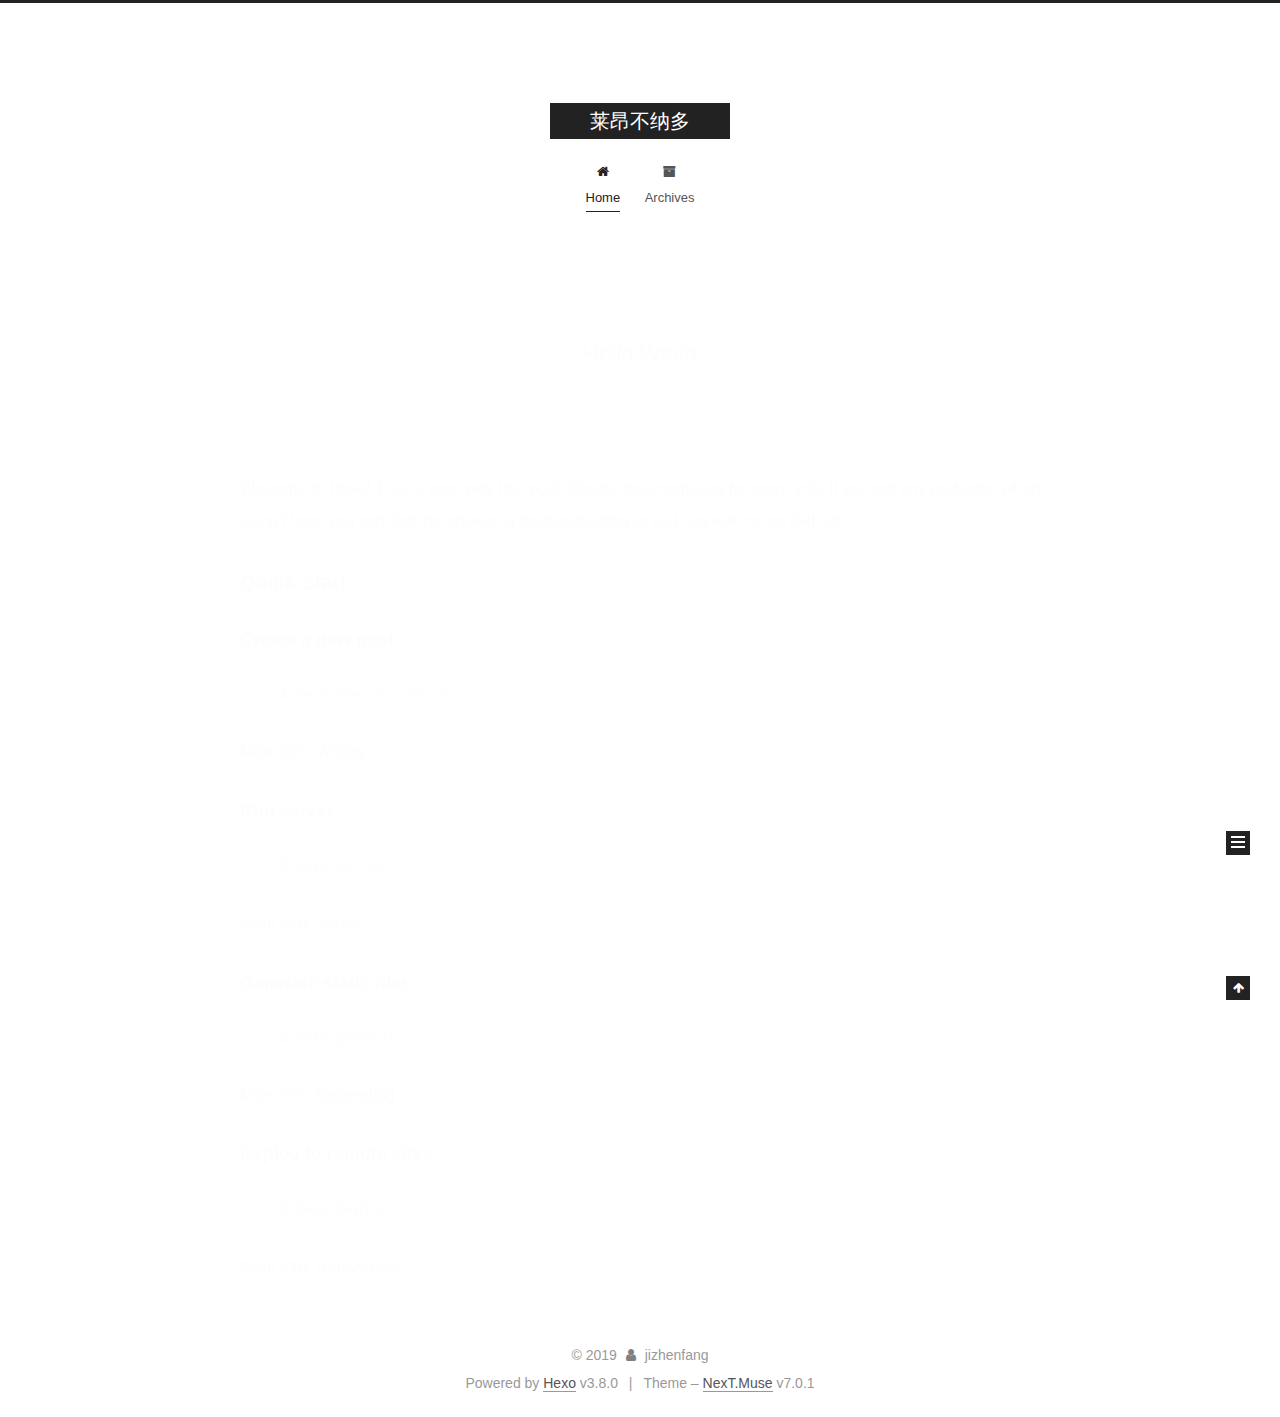
==== index.html @ 445ead56 "hexo deploy" ====
<!DOCTYPE html>












  


<html class="theme-next muse use-motion" lang>
<head><meta name="generator" content="Hexo 3.8.0">
  <meta charset="UTF-8">
<meta http-equiv="X-UA-Compatible" content="IE=edge">
<meta name="viewport" content="width=device-width, initial-scale=1, maximum-scale=2">
<meta name="theme-color" content="#222">
























<link rel="stylesheet" href="/lib/font-awesome/css/font-awesome.min.css?v=4.6.2">

<link rel="stylesheet" href="/css/main.css?v=7.0.1">


  <link rel="apple-touch-icon" sizes="180x180" href="/images/apple-touch-icon-next.png?v=7.0.1">


  <link rel="icon" type="image/png" sizes="32x32" href="/images/favicon-32x32-next.png?v=7.0.1">


  <link rel="icon" type="image/png" sizes="16x16" href="/images/favicon-16x16-next.png?v=7.0.1">


  <link rel="mask-icon" href="/images/logo.svg?v=7.0.1" color="#222">







<script id="hexo.configurations">
  var NexT = window.NexT || {};
  var CONFIG = {
    root: '/',
    scheme: 'Muse',
    version: '7.0.1',
    sidebar: {"position":"left","display":"post","offset":12,"onmobile":false,"dimmer":false},
    back2top: true,
    back2top_sidebar: false,
    fancybox: false,
    fastclick: false,
    lazyload: false,
    tabs: true,
    motion: {"enable":true,"async":false,"transition":{"post_block":"fadeIn","post_header":"slideDownIn","post_body":"slideDownIn","coll_header":"slideLeftIn","sidebar":"slideUpIn"}},
    algolia: {
      applicationID: '',
      apiKey: '',
      indexName: '',
      hits: {"per_page":10},
      labels: {"input_placeholder":"Search for Posts","hits_empty":"We didn't find any results for the search: ${query}","hits_stats":"${hits} results found in ${time} ms"}
    }
  };
</script>


  




  <meta property="og:type" content="website">
<meta property="og:title" content="莱昂不纳多">
<meta property="og:url" content="http://jizhenfang.cn/index.html">
<meta property="og:site_name" content="莱昂不纳多">
<meta property="og:locale" content="default">
<meta name="twitter:card" content="summary">
<meta name="twitter:title" content="莱昂不纳多">



  <link rel="alternate" href="/atom.xml" title="莱昂不纳多" type="application/atom+xml">



  
  
  <link rel="canonical" href="http://jizhenfang.cn/">



<script id="page.configurations">
  CONFIG.page = {
    sidebar: "",
  };
</script>

  <title>莱昂不纳多</title>
  












  <noscript>
  <style>
  .use-motion .motion-element,
  .use-motion .brand,
  .use-motion .menu-item,
  .sidebar-inner,
  .use-motion .post-block,
  .use-motion .pagination,
  .use-motion .comments,
  .use-motion .post-header,
  .use-motion .post-body,
  .use-motion .collection-title { opacity: initial; }

  .use-motion .logo,
  .use-motion .site-title,
  .use-motion .site-subtitle {
    opacity: initial;
    top: initial;
  }

  .use-motion .logo-line-before i { left: initial; }
  .use-motion .logo-line-after i { right: initial; }
  </style>
</noscript>

</head>

<body itemscope itemtype="http://schema.org/WebPage" lang="default">

  
  
    
  

  <div class="container sidebar-position-left 
  page-home">
    <div class="headband"></div>

    <header id="header" class="header" itemscope itemtype="http://schema.org/WPHeader">
      <div class="header-inner"><div class="site-brand-wrapper">
  <div class="site-meta">
    

    <div class="custom-logo-site-title">
      <a href="/" class="brand" rel="start">
        <span class="logo-line-before"><i></i></span>
        <span class="site-title">莱昂不纳多</span>
        <span class="logo-line-after"><i></i></span>
      </a>
    </div>
    
    
  </div>

  <div class="site-nav-toggle">
    <button aria-label="Toggle navigation bar">
      <span class="btn-bar"></span>
      <span class="btn-bar"></span>
      <span class="btn-bar"></span>
    </button>
  </div>
</div>



<nav class="site-nav">
  
    <ul id="menu" class="menu">
      
        
        
        
          
          <li class="menu-item menu-item-home menu-item-active">

    
    
    
      
    

    

    <a href="/" rel="section"><i class="menu-item-icon fa fa-fw fa-home"></i> <br>Home</a>

  </li>
        
        
        
          
          <li class="menu-item menu-item-archives">

    
    
    
      
    

    

    <a href="/archives/" rel="section"><i class="menu-item-icon fa fa-fw fa-archive"></i> <br>Archives</a>

  </li>

      
      
    </ul>
  

  
    

  

  
</nav>



  



</div>
    </header>

    


    <main id="main" class="main">
      <div class="main-inner">
        <div class="content-wrap">
          
          <div id="content" class="content">
            
  <section id="posts" class="posts-expand">
    
      

  

  
  
  

  

  <article class="post post-type-normal" itemscope itemtype="http://schema.org/Article">
  
  
  
  <div class="post-block">
    <link itemprop="mainEntityOfPage" href="http://jizhenfang.cn/2019/03/31/hello-world/">

    <span hidden itemprop="author" itemscope itemtype="http://schema.org/Person">
      <meta itemprop="name" content="jizhenfang">
      <meta itemprop="description" content>
      <meta itemprop="image" content="/images/avatar.gif">
    </span>

    <span hidden itemprop="publisher" itemscope itemtype="http://schema.org/Organization">
      <meta itemprop="name" content="莱昂不纳多">
    </span>

    
      <header class="post-header">

        
        
          <h1 class="post-title" itemprop="name headline">
                
                
                <a href="/2019/03/31/hello-world/" class="post-title-link" itemprop="url">Hello World</a>
              
            
          </h1>
        

        <div class="post-meta">
          <span class="post-time">

            
            
            

            
              <span class="post-meta-item-icon">
                <i class="fa fa-calendar-o"></i>
              </span>
              
                <span class="post-meta-item-text">Posted on</span>
              

              
                
              

              <time title="Created: 2019-03-31 15:04:22" itemprop="dateCreated datePublished" datetime="2019-03-31T15:04:22+08:00">2019-03-31</time>
            

            
          </span>

          

          
            
            
          

          
          

          

          

          

        </div>
      </header>
    

    
    
    
    <div class="post-body" itemprop="articleBody">

      
      

      
        
          
            <p>Welcome to <a href="https://hexo.io/" target="_blank" rel="noopener">Hexo</a>! This is your very first post. Check <a href="https://hexo.io/docs/" target="_blank" rel="noopener">documentation</a> for more info. If you get any problems when using Hexo, you can find the answer in <a href="https://hexo.io/docs/troubleshooting.html" target="_blank" rel="noopener">troubleshooting</a> or you can ask me on <a href="https://github.com/hexojs/hexo/issues" target="_blank" rel="noopener">GitHub</a>.</p>
<h2 id="Quick-Start"><a href="#Quick-Start" class="headerlink" title="Quick Start"></a>Quick Start</h2><h3 id="Create-a-new-post"><a href="#Create-a-new-post" class="headerlink" title="Create a new post"></a>Create a new post</h3><figure class="highlight bash"><table><tr><td class="gutter"><pre><span class="line">1</span><br></pre></td><td class="code"><pre><span class="line">$ hexo new <span class="string">"My New Post"</span></span><br></pre></td></tr></table></figure>
<p>More info: <a href="https://hexo.io/docs/writing.html" target="_blank" rel="noopener">Writing</a></p>
<h3 id="Run-server"><a href="#Run-server" class="headerlink" title="Run server"></a>Run server</h3><figure class="highlight bash"><table><tr><td class="gutter"><pre><span class="line">1</span><br></pre></td><td class="code"><pre><span class="line">$ hexo server</span><br></pre></td></tr></table></figure>
<p>More info: <a href="https://hexo.io/docs/server.html" target="_blank" rel="noopener">Server</a></p>
<h3 id="Generate-static-files"><a href="#Generate-static-files" class="headerlink" title="Generate static files"></a>Generate static files</h3><figure class="highlight bash"><table><tr><td class="gutter"><pre><span class="line">1</span><br></pre></td><td class="code"><pre><span class="line">$ hexo generate</span><br></pre></td></tr></table></figure>
<p>More info: <a href="https://hexo.io/docs/generating.html" target="_blank" rel="noopener">Generating</a></p>
<h3 id="Deploy-to-remote-sites"><a href="#Deploy-to-remote-sites" class="headerlink" title="Deploy to remote sites"></a>Deploy to remote sites</h3><figure class="highlight bash"><table><tr><td class="gutter"><pre><span class="line">1</span><br></pre></td><td class="code"><pre><span class="line">$ hexo deploy</span><br></pre></td></tr></table></figure>
<p>More info: <a href="https://hexo.io/docs/deployment.html" target="_blank" rel="noopener">Deployment</a></p>

          
        
      
    </div>

    

    
    
    

    

    
      
    
    

    

    <footer class="post-footer">
      

      

      

      
      
        <div class="post-eof"></div>
      
    </footer>
  </div>
  
  
  
  </article>


    
  </section>

  


          </div>
          

        </div>
        
          
  
  <div class="sidebar-toggle">
    <div class="sidebar-toggle-line-wrap">
      <span class="sidebar-toggle-line sidebar-toggle-line-first"></span>
      <span class="sidebar-toggle-line sidebar-toggle-line-middle"></span>
      <span class="sidebar-toggle-line sidebar-toggle-line-last"></span>
    </div>
  </div>

  <aside id="sidebar" class="sidebar">
    <div class="sidebar-inner">

      

      

      <div class="site-overview-wrap sidebar-panel sidebar-panel-active">
        <div class="site-overview">
          <div class="site-author motion-element" itemprop="author" itemscope itemtype="http://schema.org/Person">
            
              <p class="site-author-name" itemprop="name">jizhenfang</p>
              <div class="site-description motion-element" itemprop="description"></div>
          </div>

          
            <nav class="site-state motion-element">
              
                <div class="site-state-item site-state-posts">
                
                  <a href="/archives/">
                
                    <span class="site-state-item-count">1</span>
                    <span class="site-state-item-name">posts</span>
                  </a>
                </div>
              

              

              
            </nav>
          

          
            <div class="feed-link motion-element">
              <a href="/atom.xml" rel="alternate">
                <i class="fa fa-rss"></i>
                RSS
              </a>
            </div>
          

          

          

          

          
          

          
            
          
          

        </div>
      </div>

      

      

    </div>
  </aside>
  


        
      </div>
    </main>

    <footer id="footer" class="footer">
      <div class="footer-inner">
        <div class="copyright">&copy; <span itemprop="copyrightYear">2019</span>
  <span class="with-love" id="animate">
    <i class="fa fa-user"></i>
  </span>
  <span class="author" itemprop="copyrightHolder">jizhenfang</span>

  

  
</div>


  <div class="powered-by">Powered by <a href="https://hexo.io" class="theme-link" rel="noopener" target="_blank">Hexo</a> v3.8.0</div>



  <span class="post-meta-divider">|</span>



  <div class="theme-info">Theme – <a href="https://theme-next.org" class="theme-link" rel="noopener" target="_blank">NexT.Muse</a> v7.0.1</div>




        








        
      </div>
    </footer>

    
      <div class="back-to-top">
        <i class="fa fa-arrow-up"></i>
        
      </div>
    

    

    

    
  </div>

  

<script>
  if (Object.prototype.toString.call(window.Promise) !== '[object Function]') {
    window.Promise = null;
  }
</script>


























  
  <script src="/lib/jquery/index.js?v=2.1.3"></script>

  
  <script src="/lib/velocity/velocity.min.js?v=1.2.1"></script>

  
  <script src="/lib/velocity/velocity.ui.min.js?v=1.2.1"></script>


  


  <script src="/js/src/utils.js?v=7.0.1"></script>

  <script src="/js/src/motion.js?v=7.0.1"></script>



  
  


  <script src="/js/src/schemes/muse.js?v=7.0.1"></script>



  

  


  <script src="/js/src/next-boot.js?v=7.0.1"></script>


  

  

  

  



  




  

  

  

  

  

  

  

  

  

  

  

  

  

  

</body>
</html>
---- css/main.css ----
/* normalize.css v8.0.1 | MIT License | github.com/necolas/normalize.css */
html {
  line-height: 1.15; /* 1 */
  -webkit-text-size-adjust: 100%; /* 2 */
}
body {
  margin: 0;
}
main {
  display: block;
}
h1 {
  font-size: 2em;
  margin: 0.67em 0;
}
hr {
  box-sizing: content-box; /* 1 */
  height: 0; /* 1 */
  overflow: visible; /* 2 */
}
pre {
  font-family: monospace, monospace; /* 1 */
  font-size: 1em; /* 2 */
}
a {
  background-color: transparent;
}
abbr[title] {
  border-bottom: none; /* 1 */
  text-decoration: underline; /* 2 */
  text-decoration: underline dotted; /* 2 */
}
b,
strong {
  font-weight: bolder;
}
code,
kbd,
samp {
  font-family: monospace, monospace; /* 1 */
  font-size: 1em; /* 2 */
}
small {
  font-size: 80%;
}
sub,
sup {
  font-size: 75%;
  line-height: 0;
  position: relative;
  vertical-align: baseline;
}
sub {
  bottom: -0.25em;
}
sup {
  top: -0.5em;
}
img {
  border-style: none;
}
button,
input,
optgroup,
select,
textarea {
  font-family: inherit; /* 1 */
  font-size: 100%; /* 1 */
  line-height: 1.15; /* 1 */
  margin: 0; /* 2 */
}
button,
input {
/* 1 */
  overflow: visible;
}
button,
select {
/* 1 */
  text-transform: none;
}
button,
[type="button"],
[type="reset"],
[type="submit"] {
  -webkit-appearance: button;
}
button::-moz-focus-inner,
[type="button"]::-moz-focus-inner,
[type="reset"]::-moz-focus-inner,
[type="submit"]::-moz-focus-inner {
  border-style: none;
  padding: 0;
}
button:-moz-focusring,
[type="button"]:-moz-focusring,
[type="reset"]:-moz-focusring,
[type="submit"]:-moz-focusring {
  outline: 1px dotted ButtonText;
}
fieldset {
  padding: 0.35em 0.75em 0.625em;
}
legend {
  box-sizing: border-box; /* 1 */
  color: inherit; /* 2 */
  display: table; /* 1 */
  max-width: 100%; /* 1 */
  padding: 0; /* 3 */
  white-space: normal; /* 1 */
}
progress {
  vertical-align: baseline;
}
textarea {
  overflow: auto;
}
[type="checkbox"],
[type="radio"] {
  box-sizing: border-box; /* 1 */
  padding: 0; /* 2 */
}
[type="number"]::-webkit-inner-spin-button,
[type="number"]::-webkit-outer-spin-button {
  height: auto;
}
[type="search"] {
  -webkit-appearance: textfield; /* 1 */
  outline-offset: -2px; /* 2 */
}
[type="search"]::-webkit-search-decoration {
  -webkit-appearance: none;
}
::-webkit-file-upload-button {
  -webkit-appearance: button; /* 1 */
  font: inherit; /* 2 */
}
details {
  display: block;
}
summary {
  display: list-item;
}
template {
  display: none;
}
[hidden] {
  display: none;
}
::selection {
  background: #262a30;
  color: #fff;
}
body {
  position: relative;
  font-family: 'Lato', "PingFang SC", "Microsoft YaHei", sans-serif;
  font-size: 14px;
  line-height: 2;
  color: #555;
  background: #fff;
}
@media (max-width: 991px) {
  body {
    padding-right: 0 !important;
  }
}
@media (min-width: 1200px) {
  body {
    font-size: 16px;
  }
}
h1,
h2,
h3,
h4,
h5,
h6 {
  margin: 20px 0 15px;
  padding: 0;
  font-weight: bold;
  line-height: 1.5;
  font-family: 'Lato', "PingFang SC", "Microsoft YaHei", sans-serif;
}
h1 {
  font-size: 22px;
}
h1 code {
  font-size: 1em;
}
@media (max-width: 767px) {
  h1 {
    font-size: 18px;
  }
  h1 code {
    font-size: 1em;
  }
}
h2 {
  font-size: 20px;
}
h2 code {
  font-size: 1em;
}
@media (max-width: 767px) {
  h2 {
    font-size: 16px;
  }
  h2 code {
    font-size: 1em;
  }
}
h3 {
  font-size: 18px;
}
h3 code {
  font-size: 1em;
}
@media (max-width: 767px) {
  h3 {
    font-size: 14px;
  }
  h3 code {
    font-size: 1em;
  }
}
h4 {
  font-size: 16px;
}
h4 code {
  font-size: 1em;
}
@media (max-width: 767px) {
  h4 {
    font-size: 12px;
  }
  h4 code {
    font-size: 1em;
  }
}
h5 {
  font-size: 14px;
}
h5 code {
  font-size: 1em;
}
@media (max-width: 767px) {
  h5 {
    font-size: 10px;
  }
  h5 code {
    font-size: 1em;
  }
}
h6 {
  font-size: 12px;
}
h6 code {
  font-size: 1em;
}
@media (max-width: 767px) {
  h6 {
    font-size: 8px;
  }
  h6 code {
    font-size: 1em;
  }
}
p {
  margin: 0 0 20px 0;
}
a,
span.exturl {
  overflow-wrap: break-word;
  word-wrap: break-word;
  background-color: transparent;
  color: #555;
  text-decoration: none;
  outline: none;
  border-bottom: 1px solid #999;
  cursor: pointer;
}
a:hover,
span.exturl:hover {
  color: #222;
  border-bottom-color: #222;
}
video {
  max-width: 100%;
  display: block;
  margin-left: auto;
  margin-right: auto;
}
img {
  display: block;
  margin: auto;
  max-width: 100%;
  height: auto;
}
hr {
  margin: 40px 0;
  height: 3px;
  border: none;
  background-color: #ddd;
  background-image: repeating-linear-gradient(-45deg, #fff, #fff 4px, transparent 4px, transparent 8px);
}
blockquote {
  margin: 0;
  padding: 0 15px;
  color: #666;
  border-left: 4px solid #ddd;
}
blockquote cite::before {
  content: "-";
  padding: 0 5px;
}
dt {
  font-weight: 700;
}
dd {
  margin: 0;
  padding: 0;
}
kbd {
  border: 1px solid #ccc;
  border-radius: 0.2em;
  box-shadow: 0.1em 0.1em 0.2em rgba(0,0,0,0.1);
  background-color: #f9f9f9;
  font-family: inherit;
  background-image: linear-gradient(top, #eee, #fff, #eee);
  padding: 0.1em 0.3em;
  white-space: nowrap;
}
.text-left {
  text-align: left;
}
.text-center {
  text-align: center;
}
.text-right {
  text-align: right;
}
.text-justify {
  text-align: justify;
}
.text-nowrap {
  white-space: nowrap;
}
.text-lowercase {
  text-transform: lowercase;
}
.text-uppercase {
  text-transform: uppercase;
}
.text-capitalize {
  text-transform: capitalize;
}
.center-block {
  display: block;
  margin-left: auto;
  margin-right: auto;
}
.clearfix:before,
.clearfix:after {
  content: " ";
  display: table;
}
.clearfix:after {
  clear: both;
}
.pullquote {
  width: 45%;
}
.pullquote.left {
  float: left;
  margin-left: 5px;
  margin-right: 10px;
}
.pullquote.right {
  float: right;
  margin-left: 10px;
  margin-right: 5px;
}
.affix {
  position: fixed;
}
.translation {
  margin-top: -20px;
  font-size: 14px;
  color: #999;
}
.scrollbar-measure {
  width: 100px;
  height: 100px;
  overflow: scroll;
  position: absolute;
  top: -9999px;
}
.use-motion .motion-element {
  opacity: 0;
}
.table-container {
  margin: 20px 0;
  overflow: auto;
  -webkit-overflow-scrolling: touch;
}
table {
  width: 100%;
  border-collapse: collapse;
  border-spacing: 0;
  font-size: 14px;
}
table > tbody > tr:nth-of-type(odd) {
  background-color: #f9f9f9;
}
table > tbody > tr:hover {
  background-color: #f5f5f5;
}
caption,
th,
td {
  padding: 8px;
  text-align: left;
  vertical-align: middle;
  font-weight: normal;
}
th,
td {
  border: 1px solid #ddd;
  border-bottom: 3px solid #ddd;
}
th {
  padding-bottom: 10px;
  font-weight: 700;
}
td {
  border-bottom-width: 1px;
}
html,
body {
  height: 100%;
}
.container {
  position: relative;
}
.header-inner {
  margin: 0 auto;
  padding: 100px 0 70px;
  width: 700px;
}
@media (min-width: 1200px) {
  .container .header-inner {
    width: 800px;
  }
}
@media (min-width: 1600px) {
  .container .header-inner {
    width: 900px;
  }
}
.main-inner {
  margin: 0 auto;
  width: 700px;
}
@media (min-width: 1200px) {
  .container .main-inner {
    width: 800px;
  }
}
@media (min-width: 1600px) {
  .container .main-inner {
    width: 900px;
  }
}
.footer {
  padding: 20px 0;
}
.footer-inner {
  box-sizing: border-box;
  margin: 0px auto;
  width: 700px;
}
@media (min-width: 1200px) {
  .container .footer-inner {
    width: 800px;
  }
}
@media (min-width: 1600px) {
  .container .footer-inner {
    width: 900px;
  }
}
pre,
.highlight {
  overflow: auto;
  margin: 20px 0;
  padding: 0;
  font-size: 14px;
  color: #4d4d4c;
  background: #f7f7f7;
  line-height: 1.6;
}
pre,
code {
  font-family: consolas, Menlo, "PingFang SC", "Microsoft YaHei", monospace;
}
code {
  overflow-wrap: break-word;
  word-wrap: break-word;
  padding: 2px 4px;
  color: #555;
  background: #eee;
  border-radius: 3px;
  font-size: 14px;
}
pre {
  padding: 10px;
}
pre code {
  padding: 0;
  color: #4d4d4c;
  background: none;
  text-shadow: none;
}
.highlight {
  border-radius: 1px;
}
.highlight pre {
  border: none;
  margin: 0;
  padding: 10px 0;
}
.highlight table {
  margin: 0;
  width: auto;
  border: none;
}
.highlight td {
  border: none;
  padding: 0;
}
.highlight figcaption {
  font-size: 1em;
  color: #4d4d4c;
  line-height: 1em;
  margin-bottom: 1em;
  margin: 0em;
  padding: 0.5em;
  background: #eee;
  border-bottom: 1px solid #e9e9e9;
}
.highlight figcaption:before,
.highlight figcaption:after {
  content: " ";
  display: table;
}
.highlight figcaption:after {
  clear: both;
}
.highlight figcaption a {
  float: right;
  color: #4d4d4c;
}
.highlight figcaption a:hover {
  border-bottom-color: #4d4d4c;
}
.highlight .gutter pre {
  padding-left: 10px;
  padding-right: 10px;
  color: #869194;
  text-align: right;
  background-color: #eff2f3;
}
.highlight .code pre {
  width: 100%;
  padding-left: 10px;
  padding-right: 10px;
  background-color: #f7f7f7;
}
.highlight .line {
  height: 20px;
}
.gutter {
  -webkit-user-select: none;
  -moz-user-select: none;
  -ms-user-select: none;
  user-select: none;
}
.gist table {
  width: auto;
}
.gist table td {
  border: none;
}
pre .deletion {
  background: #fdd;
}
pre .addition {
  background: #dfd;
}
pre .meta {
  color: #8959a8;
}
pre .comment {
  color: #8e908c;
}
pre .variable,
pre .attribute,
pre .tag,
pre .name,
pre .regexp,
pre .ruby .constant,
pre .xml .tag .title,
pre .xml .pi,
pre .xml .doctype,
pre .html .doctype,
pre .css .id,
pre .css .class,
pre .css .pseudo {
  color: #c82829;
}
pre .number,
pre .preprocessor,
pre .built_in,
pre .builtin-name,
pre .literal,
pre .params,
pre .constant,
pre .command {
  color: #f5871f;
}
pre .ruby .class .title,
pre .css .rules .attribute,
pre .string,
pre .symbol,
pre .value,
pre .inheritance,
pre .header,
pre .ruby .symbol,
pre .xml .cdata,
pre .special,
pre .formula {
  color: #718c00;
}
pre .title,
pre .css .hexcolor {
  color: #3e999f;
}
pre .function,
pre .python .decorator,
pre .python .title,
pre .ruby .function .title,
pre .ruby .title .keyword,
pre .perl .sub,
pre .javascript .title,
pre .coffeescript .title {
  color: #4271ae;
}
pre .keyword,
pre .javascript .function {
  color: #8959a8;
}
.posts-expand .post-body img.full-image {
  border: none;
}
.blockquote-center,
.page-home .post-type-quote blockquote,
.page-post-detail .post-type-quote blockquote {
  position: relative;
  margin: 40px 0;
  padding: 0;
  border-left: none;
  text-align: center;
}
.blockquote-center::before,
.page-home .post-type-quote blockquote::before,
.page-post-detail .post-type-quote blockquote::before,
.blockquote-center::after,
.page-home .post-type-quote blockquote::after,
.page-post-detail .post-type-quote blockquote::after {
  position: absolute;
  content: ' ';
  display: block;
  width: 100%;
  height: 24px;
  opacity: 0.2;
  background-repeat: no-repeat;
  background-position: 0 -6px;
  background-size: 22px 22px;
}
.blockquote-center::before,
.page-home .post-type-quote blockquote::before,
.page-post-detail .post-type-quote blockquote::before {
  top: -20px;
  background-image: url("../images/quote-l.svg");
  border-top: 1px solid #ccc;
}
.blockquote-center::after,
.page-home .post-type-quote blockquote::after,
.page-post-detail .post-type-quote blockquote::after {
  bottom: -20px;
  background-image: url("../images/quote-r.svg");
  border-bottom: 1px solid #ccc;
  background-position: 100% 8px;
}
.blockquote-center p,
.page-home .post-type-quote blockquote p,
.page-post-detail .post-type-quote blockquote p,
.blockquote-center div,
.page-home .post-type-quote blockquote div,
.page-post-detail .post-type-quote blockquote div {
  text-align: center;
}
.post .post-body .group-picture img {
  box-sizing: border-box;
  padding: 0 3px;
  border: none;
}
.post .group-picture-row {
  overflow: hidden;
  margin-top: 6px;
}
.post .group-picture-row:first-child {
  margin-top: 0;
}
.post .group-picture-column {
  float: left;
}
.page-post-detail .post-body .group-picture-column {
  float: none;
  margin-top: 10px;
  width: auto !important;
}
.page-post-detail .post-body .group-picture-column img {
  margin: 0 auto;
}
.page-archive .group-picture-container {
  overflow: hidden;
}
.page-archive .group-picture-row {
  float: left;
}
.page-archive .group-picture-row:first-child {
  margin-top: 6px;
}
.page-archive .group-picture-column {
  max-width: 150px;
  max-height: 150px;
}
.post-body .label {
  display: inline;
  padding: 0 2px;
}
.post-body .label.default {
  background-color: #f0f0f0;
}
.post-body .label.primary {
  background-color: #efe6f7;
}
.post-body .label.info {
  background-color: #e5f2f8;
}
.post-body .label.success {
  background-color: #e7f4e9;
}
.post-body .label.warning {
  background-color: #fcf6e1;
}
.post-body .label.danger {
  background-color: #fae8eb;
}
.post-body .note {
  position: relative;
  padding: 15px;
  margin-bottom: 20px;
  border: 1px solid #eee;
  border-left-width: 5px;
  border-radius: 3px;
}
.post-body .note h2,
.post-body .note h3,
.post-body .note h4,
.post-body .note h5,
.post-body .note h6 {
  margin-top: 0;
  margin-bottom: 0;
  border-bottom: initial;
  padding-top: 0 !important;
}
.post-body .note p:first-child,
.post-body .note ul:first-child,
.post-body .note ol:first-child,
.post-body .note table:first-child,
.post-body .note pre:first-child,
.post-body .note blockquote:first-child {
  margin-top: 0;
}
.post-body .note p:last-child,
.post-body .note ul:last-child,
.post-body .note ol:last-child,
.post-body .note table:last-child,
.post-body .note pre:last-child,
.post-body .note blockquote:last-child {
  margin-bottom: 0;
}
.post-body .note.default {
  border-left-color: #777;
}
.post-body .note.default h2,
.post-body .note.default h3,
.post-body .note.default h4,
.post-body .note.default h5,
.post-body .note.default h6 {
  color: #777;
}
.post-body .note.primary {
  border-left-color: #6f42c1;
}
.post-body .note.primary h2,
.post-body .note.primary h3,
.post-body .note.primary h4,
.post-body .note.primary h5,
.post-body .note.primary h6 {
  color: #6f42c1;
}
.post-body .note.info {
  border-left-color: #428bca;
}
.post-body .note.info h2,
.post-body .note.info h3,
.post-body .note.info h4,
.post-body .note.info h5,
.post-body .note.info h6 {
  color: #428bca;
}
.post-body .note.success {
  border-left-color: #5cb85c;
}
.post-body .note.success h2,
.post-body .note.success h3,
.post-body .note.success h4,
.post-body .note.success h5,
.post-body .note.success h6 {
  color: #5cb85c;
}
.post-body .note.warning {
  border-left-color: #f0ad4e;
}
.post-body .note.warning h2,
.post-body .note.warning h3,
.post-body .note.warning h4,
.post-body .note.warning h5,
.post-body .note.warning h6 {
  color: #f0ad4e;
}
.post-body .note.danger {
  border-left-color: #d9534f;
}
.post-body .note.danger h2,
.post-body .note.danger h3,
.post-body .note.danger h4,
.post-body .note.danger h5,
.post-body .note.danger h6 {
  color: #d9534f;
}
.post-body .tabs {
  position: relative;
  display: block;
  margin-bottom: 20px;
  padding-top: 10px;
}
.post-body .tabs ul.nav-tabs {
  margin: 0;
  padding: 0;
  display: flex;
  margin-bottom: -1px;
}
@media (max-width: 413px) {
  .post-body .tabs ul.nav-tabs {
    display: block;
    margin-bottom: 5px;
  }
}
.post-body .tabs ul.nav-tabs li.tab {
  list-style-type: none !important;
  margin: 0 0.25em 0 0;
  border-top: 3px solid transparent;
  border-left: 1px solid transparent;
  border-right: 1px solid transparent;
}
@media (max-width: 413px) {
  .post-body .tabs ul.nav-tabs li.tab {
    margin: initial;
    border-top: 1px solid transparent;
    border-left: 3px solid transparent;
    border-right: 1px solid transparent;
    border-bottom: 1px solid transparent;
  }
}
.post-body .tabs ul.nav-tabs li.tab a {
  outline: 0;
  border-bottom: initial;
  display: block;
  line-height: 1.8em;
  padding: 0.25em 0.75em;
  transition-duration: 0.2s;
  transition-timing-function: ease-out;
  transition-delay: 0s;
}
.post-body .tabs ul.nav-tabs li.tab a i {
  width: 1.285714285714286em;
}
.post-body .tabs ul.nav-tabs li.tab.active {
  border-top: 3px solid #fc6423;
  border-left: 1px solid #ddd;
  border-right: 1px solid #ddd;
  background-color: #fff;
}
@media (max-width: 413px) {
  .post-body .tabs ul.nav-tabs li.tab.active {
    border-top: 1px solid #ddd;
    border-left: 3px solid #fc6423;
    border-right: 1px solid #ddd;
    border-bottom: 1px solid #ddd;
  }
}
.post-body .tabs ul.nav-tabs li.tab.active a {
  cursor: default;
  color: #555;
}
.post-body .tabs .tab-content {
  background-color: #fff;
}
.post-body .tabs .tab-content .tab-pane {
  border: 1px solid #ddd;
  padding: 20px 20px 0 20px;
}
.post-body .tabs .tab-content .tab-pane:not(.active) {
  display: none;
}
.post-body .tabs .tab-content .tab-pane.active {
  display: block;
}
.btn {
  display: inline-block;
  padding: 0 20px;
  font-size: 14px;
  color: #fff;
  background: #222;
  border: 2px solid #222;
  text-decoration: none;
  border-radius: 0;
  transition-property: background-color;
  transition-duration: 0.2s;
  transition-timing-function: ease-in-out;
  transition-delay: 0s;
  line-height: 2;
}
.btn:hover {
  border-color: #222;
  color: #222;
  background: #fff;
}
.btn +.btn {
  margin: 0 0 8px 8px;
}
.btn .fa-fw {
  width: 1.285714285714286em;
  text-align: left;
}
.btn-bar {
  display: block;
  width: 22px;
  height: 2px;
  background: #555;
  border-radius: 1px;
}
.btn-bar+.btn-bar {
  margin-top: 4px;
}
.pagination {
  margin: 120px 0 40px;
  text-align: center;
  border-top: 1px solid #eee;
}
.page-number-basic,
.pagination .prev,
.pagination .next,
.pagination .page-number,
.pagination .space {
  display: inline-block;
  position: relative;
  top: -1px;
  margin: 0 10px;
  padding: 0 11px;
}
@media (max-width: 767px) {
  .page-number-basic,
  .pagination .prev,
  .pagination .next,
  .pagination .page-number,
  .pagination .space {
    margin: 0 5px;
  }
}
.pagination .prev,
.pagination .next,
.pagination .page-number {
  border-bottom: 0;
  border-top: 1px solid #eee;
  transition-property: border-color;
  transition-duration: 0.2s;
  transition-timing-function: ease-in-out;
  transition-delay: 0s;
}
.pagination .prev:hover,
.pagination .next:hover,
.pagination .page-number:hover {
  border-top-color: #222;
}
.pagination .space {
  padding: 0;
  margin: 0;
}
.pagination .prev {
  margin-left: 0;
}
.pagination .next {
  margin-right: 0;
}
.pagination .page-number.current {
  color: #fff;
  background: #ccc;
  border-top-color: #ccc;
}
@media (max-width: 767px) {
  .pagination {
    border-top: none;
  }
  .pagination .prev,
  .pagination .next,
  .pagination .page-number {
    margin-bottom: 10px;
    border-top: 0;
    border-bottom: 1px solid #eee;
    padding: 0 10px;
  }
  .pagination .prev:hover,
  .pagination .next:hover,
  .pagination .page-number:hover {
    border-bottom-color: #222;
  }
}
.comments {
  margin: 60px 20px 0;
}
.back-to-top {
  box-sizing: border-box;
  position: fixed;
  bottom: -100px;
  right: 30px;
  z-index: 1050;
  padding: 0 6px;
  width: 24px;
  background: #222;
  font-size: 12px;
  opacity: 1;
  color: #fff;
  cursor: pointer;
  text-align: center;
  transition-property: bottom;
  transition-duration: 0.2s;
  transition-timing-function: ease-in-out;
  transition-delay: 0s;
}
.back-to-top.back-to-top-on {
  bottom: 19px;
}
.back-to-top:hover {
  color: #87daff;
}
.header {
  background: transparent;
}
.header-inner {
  position: relative;
}
.headband {
  height: 3px;
  background: #222;
}
.site-meta {
  margin: 0;
  text-align: center;
}
@media (max-width: 767px) {
  .site-meta {
    text-align: center;
  }
}
.brand {
  position: relative;
  display: inline-block;
  padding: 0 40px;
  color: #fff;
  background: #222;
  border-bottom: none;
}
.brand:hover {
  color: #fff;
}
.logo {
  display: inline-block;
  margin-right: 5px;
  line-height: 36px;
  vertical-align: top;
}
.site-title {
  display: inline-block;
  vertical-align: top;
  line-height: 36px;
  font-size: 20px;
  font-weight: normal;
  font-family: 'Lato', "PingFang SC", "Microsoft YaHei", sans-serif;
}
.site-subtitle {
  margin-top: 10px;
  font-size: 13px;
  color: #999;
}
.use-motion .brand {
  opacity: 0;
}
.use-motion .logo,
.use-motion .site-title,
.use-motion .site-subtitle,
.use-motion .custom-logo-image {
  opacity: 0;
  position: relative;
  top: -10px;
}
.site-nav-toggle {
  display: none;
  position: absolute;
  top: 10px;
  left: 10px;
}
@media (max-width: 767px) {
  .site-nav-toggle {
    display: block;
  }
}
.site-nav-toggle button {
  margin-top: 2px;
  padding: 9px 10px;
  background: transparent;
  border: none;
}
@media (max-width: 767px) {
  .site-nav {
    display: none;
    margin: 0 -10px;
    padding: 0 10px;
    clear: both;
    border-top: 1px solid #ddd;
  }
}
@media (min-width: 768px) and (max-width: 991px) {
  .site-nav {
    display: block !important;
  }
}
@media (min-width: 992px) {
  .site-nav {
    display: block !important;
  }
}
.menu {
  margin-top: 20px;
  padding-left: 0;
  text-align: center;
}
.menu .menu-item {
  display: inline-block;
  margin: 0 10px;
  list-style: none;
}
@media (max-width: 767px) {
  .menu .menu-item {
    margin-top: 10px;
  }
}
.menu .menu-item a,
.menu .menu-item span.exturl {
  display: block;
  font-size: 13px;
  line-height: inherit;
  border-bottom: 1px solid transparent;
  transition-property: border-color;
  transition-duration: 0.2s;
  transition-timing-function: ease-in-out;
  transition-delay: 0s;
}
.menu .menu-item a:hover,
.menu .menu-item span.exturl:hover {
  border-bottom-color: #222;
}
.menu .menu-item .fa {
  margin-right: 5px;
}
.use-motion .menu-item {
  opacity: 0;
}
.post-body {
  overflow-wrap: break-word;
  word-wrap: break-word;
  font-family: 'Lato', "PingFang SC", "Microsoft YaHei", sans-serif;
}
.post-body span.exturl .fa {
  font-size: 14px;
  margin-left: 4px;
}
.post-body .fancybox img {
  display: block !important;
  margin: 0 auto;
  cursor: pointer;
  cursor: zoom-in;
}
.post-body .image-caption,
.post-body .figure .caption {
  margin: -20px auto 15px;
  text-align: center;
  font-size: 14px;
  color: #999;
  font-weight: bold;
  line-height: 1;
}
.post-sticky-flag {
  display: inline-block;
  font-size: 16px;
  transform: rotate(30deg);
}
.use-motion .post-block,
.use-motion .pagination,
.use-motion .comments {
  opacity: 0;
}
.use-motion .post-header {
  opacity: 0;
}
.use-motion .post-body {
  opacity: 0;
}
.use-motion .collection-title {
  opacity: 0;
}
.posts-expand {
  padding-top: 40px;
}
@media (max-width: 767px) {
  .posts-expand {
    margin: 0 20px;
  }
  .post-body pre .gutter pre {
    padding-right: 10px;
  }
  .post-body .highlight {
    margin-left: 0px;
    margin-right: 0px;
    padding: 0;
  }
  .post-body .highlight .gutter pre {
    padding-right: 10px;
  }
}
@media (min-width: 992px) {
  .posts-expand .post-body {
    text-align: justify;
  }
}
@media (max-width: 991px) {
  .posts-expand .post-body {
    text-align: justify;
  }
}
.posts-expand .post-body h2,
.posts-expand .post-body h3,
.posts-expand .post-body h4,
.posts-expand .post-body h5,
.posts-expand .post-body h6 {
  padding-top: 10px;
}
.posts-expand .post-body h2 .header-anchor,
.posts-expand .post-body h3 .header-anchor,
.posts-expand .post-body h4 .header-anchor,
.posts-expand .post-body h5 .header-anchor,
.posts-expand .post-body h6 .header-anchor {
  float: right;
  margin-left: 10px;
  color: #ccc;
  border-bottom-style: none;
  visibility: hidden;
}
.posts-expand .post-body h2 .header-anchor:hover,
.posts-expand .post-body h3 .header-anchor:hover,
.posts-expand .post-body h4 .header-anchor:hover,
.posts-expand .post-body h5 .header-anchor:hover,
.posts-expand .post-body h6 .header-anchor:hover {
  color: inherit;
}
.posts-expand .post-body h2:hover .header-anchor,
.posts-expand .post-body h3:hover .header-anchor,
.posts-expand .post-body h4:hover .header-anchor,
.posts-expand .post-body h5:hover .header-anchor,
.posts-expand .post-body h6:hover .header-anchor {
  visibility: visible;
}
.posts-expand .post-body img {
  box-sizing: border-box;
  margin: 0 auto 25px;
  padding: 3px;
  border: 1px solid #ddd;
}
@media (max-width: 767px) {
  .posts-collapse {
    margin: 0 20px;
  }
  .posts-collapse .post-title,
  .posts-collapse .post-meta {
    display: block;
    width: auto;
    text-align: left;
  }
}
.posts-collapse {
  position: relative;
  z-index: 1010;
  margin-left: 55px;
}
.posts-collapse::after {
  content: " ";
  position: absolute;
  top: 20px;
  left: 0;
  margin-left: -2px;
  width: 4px;
  height: 100%;
  background: #f5f5f5;
  z-index: -1;
}
@media (max-width: 767px) {
  .posts-collapse {
    margin: 0 20px;
  }
}
.posts-collapse .collection-title {
  position: relative;
  margin: 60px 0;
}
.posts-collapse .collection-title h1,
.posts-collapse .collection-title h2 {
  margin-left: 20px;
}
.posts-collapse .collection-title small {
  color: #bbb;
  margin-left: 5px;
}
.posts-collapse .collection-title::before {
  content: " ";
  position: absolute;
  left: 0;
  top: 50%;
  margin-left: -4px;
  margin-top: -4px;
  width: 8px;
  height: 8px;
  background: #bbb;
  border-radius: 50%;
}
.posts-collapse .post {
  margin: 30px 0;
}
.posts-collapse .post-header {
  position: relative;
  transition-duration: 0.2s;
  transition-timing-function: ease-in-out;
  transition-delay: 0s;
  transition-property: border;
  border-bottom: 1px dashed #ccc;
}
.posts-collapse .post-header::before {
  content: " ";
  position: absolute;
  left: 0;
  top: 12px;
  width: 6px;
  height: 6px;
  margin-left: -4px;
  background: #bbb;
  border-radius: 50%;
  border: 1px solid #fff;
  transition-duration: 0.2s;
  transition-timing-function: ease-in-out;
  transition-delay: 0s;
  transition-property: background;
}
.posts-collapse .post-header:hover {
  border-bottom-color: #666;
}
.posts-collapse .post-header:hover::before {
  background: #222;
}
.posts-collapse .post-meta {
  position: absolute;
  font-size: 12px;
  left: 20px;
  top: 5px;
}
.posts-collapse .post-comments-count {
  display: none;
}
.posts-collapse .post-title {
  margin-left: 60px;
  font-size: 16px;
  font-weight: normal;
  line-height: inherit;
}
.posts-collapse .post-title::after {
  margin-left: 3px;
  opacity: 0.6;
}
.posts-collapse .post-title a,
.posts-collapse .post-title span.exturl {
  color: #666;
  border-bottom: none;
}
.page-home .post-type-quote .post-header,
.page-post-detail .post-type-quote .post-header,
.page-home .post-type-quote .post-tags,
.page-post-detail .post-type-quote .post-tags {
  display: none;
}
.posts-expand .post-title {
  overflow-wrap: break-word;
  word-wrap: break-word;
  text-align: center;
  font-weight: 400;
}
.posts-expand .post-title-link {
  display: inline-block;
  position: relative;
  color: #555;
  border-bottom: none;
  line-height: 1.2;
  vertical-align: top;
}
.posts-expand .post-title-link::before {
  content: "";
  position: absolute;
  width: 100%;
  height: 2px;
  bottom: 0;
  left: 0;
  background-color: #000;
  visibility: hidden;
  transform: scaleX(0);
  transition-duration: 0.2s;
  transition-timing-function: ease-in-out;
  transition-delay: 0s;
}
.posts-expand .post-title-link:hover::before {
  visibility: visible;
  transform: scaleX(1);
}
.posts-expand .post-title-link .fa {
  font-size: 20px;
  margin-left: 5px;
}
.posts-expand .post-meta {
  margin: 3px 0 60px 0;
  color: #999;
  font-family: 'Lato', "PingFang SC", "Microsoft YaHei", sans-serif;
  font-size: 12px;
  text-align: center;
}
.posts-expand .post-meta .post-category-list {
  display: inline-block;
  margin: 0;
  padding: 3px;
}
.posts-expand .post-meta .post-category-list-link {
  color: #999;
}
.posts-expand .post-meta .post-description {
  font-size: 14px;
  margin-top: 2px;
}
.posts-expand .post-meta time {
  border-bottom: 1px dashed #999;
  cursor: help;
}
.post-meta-divider {
  margin: 0 0.5em;
}
.post-meta-item-icon {
  margin-right: 3px;
}
@media (min-width: 768px) and (max-width: 991px) {
  .post-meta-item-icon {
    display: inline-block;
  }
}
@media (max-width: 767px) {
  .post-meta-item-icon {
    display: inline-block;
  }
}
@media (min-width: 768px) and (max-width: 991px) {
  .post-meta-item-text {
    display: none;
  }
}
@media (max-width: 767px) {
  .post-meta-item-text {
    display: none;
  }
}
.post-button {
  margin-top: 40px;
}
.posts-expand .post-tags {
  margin-top: 40px;
  text-align: center;
}
.posts-expand .post-tags a {
  display: inline-block;
  margin-right: 10px;
  font-size: 13px;
}
.post-nav {
  display: table;
  margin-top: 15px;
  width: 100%;
  border-top: 1px solid #eee;
}
.post-nav-divider {
  display: table-cell;
  width: 10%;
}
.post-nav-item {
  display: table-cell;
  padding: 10px 0 0 0;
  width: 45%;
  vertical-align: top;
}
.post-nav-item a {
  position: relative;
  display: block;
  line-height: 25px;
  font-size: 14px;
  color: #555;
  border-bottom: none;
}
.post-nav-item a:hover {
  color: #222;
  border-bottom: none;
}
.post-nav-item a:active {
  top: 2px;
}
.post-nav-item .fa {
  font-size: 12px;
  margin-right: 5px;
}
.post-nav-next a {
  padding-left: 5px;
}
.post-nav-prev {
  text-align: right;
}
.post-nav-prev a {
  padding-right: 5px;
}
.post-nav-prev .fa {
  margin-left: 5px;
}
.posts-expand .post-eof {
  margin: 80px auto 60px;
  width: 8%;
  height: 1px;
  background: #ccc;
  text-align: center;
}
.post:last-child .post-eof {
  display: none;
}
.post-gallery {
  display: table;
  table-layout: fixed;
  width: 100%;
  border-collapse: separate;
}
.post-gallery-row {
  display: table-row;
}
.post-gallery .post-gallery-img {
  display: table-cell;
  text-align: center;
  vertical-align: middle;
  border: none;
}
.post-gallery .post-gallery-img img {
  max-width: 100%;
  max-height: 100%;
  border: none;
}
.fancybox-close,
.fancybox-close:hover {
  border: none;
}
.rtl.post-body p,
.rtl.post-body a,
.rtl.post-body h1,
.rtl.post-body h2,
.rtl.post-body h3,
.rtl.post-body h4,
.rtl.post-body h5,
.rtl.post-body h6,
.rtl.post-body li,
.rtl.post-body ul,
.rtl.post-body ol {
  direction: rtl;
  font-family: UKIJ Ekran;
}
.rtl.post-title {
  font-family: UKIJ Ekran;
}
.sidebar {
  position: fixed;
  right: 0;
  top: 0;
  bottom: 0;
  width: 0;
  z-index: 1040;
  box-shadow: inset 0 2px 6px #000;
  background: #222;
}
.sidebar a,
.sidebar span.exturl {
  color: #999;
  border-bottom-color: #555;
}
.sidebar a:hover,
.sidebar span.exturl:hover {
  color: #eee;
  border-bottom-color: #eee;
}
@media (max-width: 991px) {
  .sidebar {
    display: none;
  }
}
.sidebar-inner {
  position: relative;
  padding: 20px 10px;
  color: #999;
  text-align: center;
}
.site-overview-wrap {
  overflow: hidden;
}
.site-overview {
  overflow-y: auto;
  overflow-x: hidden;
}
.cc-license {
  margin-top: 10px;
  text-align: center;
}
.cc-license .cc-opacity {
  opacity: 0.7;
  border-bottom: none;
}
.cc-license .cc-opacity:hover {
  opacity: 0.9;
}
.cc-license img {
  display: inline-block;
}
.sidebar-toggle {
  position: fixed;
  right: 30px;
  bottom: 45px;
  width: 14px;
  height: 14px;
  padding: 5px;
  background: #222;
  line-height: 0;
  z-index: 1050;
  cursor: pointer;
}
.sidebar-toggle:hover .sidebar-toggle-line {
  background: #87daff;
}
@media (max-width: 991px) {
  .sidebar-toggle {
    display: none;
  }
}
.sidebar-toggle-line {
  position: relative;
  display: inline-block;
  vertical-align: top;
  height: 2px;
  width: 100%;
  background: #fff;
  margin-top: 3px;
}
.sidebar-toggle-line:first-child {
  margin-top: 0;
}
.site-author-image {
  display: block;
  margin: 0 auto;
  padding: 2px;
  max-width: 96px;
  height: auto;
  border: 2px solid #333;
  opacity: 1;
}
.site-author-name {
  margin: 5px 0 0;
  text-align: center;
  color: #f5f5f5;
  font-weight: normal;
}
.site-description {
  margin-top: 5px;
  text-align: center;
  font-size: 14px;
  color: #999;
}
.links-of-author {
  margin-top: 20px;
}
.links-of-author a,
.links-of-author span.exturl {
  display: inline-block;
  vertical-align: middle;
  margin-right: 10px;
  margin-bottom: 10px;
  border-bottom-color: #555;
  font-size: 13px;
}
.links-of-author a:before,
.links-of-author span.exturl:before {
  display: inline-block;
  vertical-align: middle;
  margin-right: 3px;
  content: " ";
  width: 4px;
  height: 4px;
  border-radius: 50%;
  background: #fff20f;
}
.feed-link,
.chat {
  margin-top: 10px;
}
.feed-link a,
.chat a {
  display: inline-block;
  padding: 0 15px;
  color: #fc6423;
  border: 1px solid #fc6423 !important;
  border-radius: 4px;
}
.feed-link a i,
.chat a i {
  color: #fc6423;
  font-size: 14px;
}
.feed-link a:hover,
.chat a:hover {
  color: #fff;
  background: #fc6423;
}
.feed-link a:hover i,
.chat a:hover i {
  color: #fff;
}
.links-of-blogroll {
  margin-top: 10px;
  font-size: 13px;
}
.links-of-blogroll-title {
  margin-top: 0;
  font-size: 14px;
  font-weight: 600;
}
.links-of-blogroll-list {
  margin: 0;
  padding: 0;
  list-style: none;
}
.links-of-blogroll-item {
  padding: 2px 10px;
}
.links-of-blogroll-item a,
.links-of-blogroll-item span.exturl {
  max-width: 280px;
  box-sizing: border-box;
  display: inline-block;
  overflow: hidden;
  white-space: nowrap;
  text-overflow: ellipsis;
}
.sidebar-nav {
  margin: 0 0 20px;
  padding-left: 0;
}
.sidebar-nav li {
  display: inline-block;
  cursor: pointer;
  border-bottom: 1px solid transparent;
  font-size: 14px;
  color: #555;
}
.sidebar-nav li:hover {
  color: #f5f5f5;
}
.page-post-detail .sidebar-nav-toc {
  padding: 0 5px;
}
.page-post-detail .sidebar-nav-overview {
  margin-left: 10px;
}
.sidebar-nav .sidebar-nav-active {
  color: #87daff;
  border-bottom-color: #87daff;
}
.sidebar-nav .sidebar-nav-active:hover {
  color: #87daff;
}
.sidebar-panel {
  display: none;
}
.sidebar-panel-active {
  display: block;
}
.site-state {
  display: flex;
  justify-content: center;
  overflow: hidden;
  line-height: 1.4;
  white-space: nowrap;
  text-align: center;
  margin-top: 10px;
}
.site-state-item {
  padding: 0 15px;
  border-left: 1px solid #333;
}
.site-state-item:first-child {
  border-left: none;
}
.site-state-item a {
  border-bottom: none;
}
.site-state-item-count {
  display: block;
  text-align: center;
  color: inherit;
  font-weight: 600;
  font-size: 18px;
}
.site-state-item-name {
  font-size: 13px;
  color: inherit;
}
.post-toc-empty {
  font-size: 14px;
  color: #666;
}
.post-toc-wrap {
  overflow: hidden;
}
.post-toc {
  overflow: auto;
}
.post-toc ol {
  margin: 0;
  padding: 0 2px 5px 10px;
  text-align: left;
  list-style: none;
  font-size: 14px;
}
.post-toc ol > ol {
  padding-left: 0;
}
.post-toc ol a {
  transition-duration: 0.2s;
  transition-timing-function: ease-in-out;
  transition-delay: 0s;
  transition-property: all;
  color: #999;
  border-bottom-color: #555;
}
.post-toc ol a:hover {
  color: #ccc;
  border-bottom-color: #ccc;
}
.post-toc .nav-item {
  overflow: hidden;
  text-overflow: ellipsis;
  white-space: nowrap;
  line-height: 1.8;
}
.post-toc .nav .nav-child {
  display: none;
}
.post-toc .nav .active > .nav-child {
  display: block;
}
.post-toc .nav .active-current > .nav-child {
  display: block;
}
.post-toc .nav .active-current > .nav-child > .nav-item {
  display: block;
}
.post-toc .nav .active > a {
  color: #87daff;
  border-bottom-color: #87daff;
}
.post-toc .nav .active-current > a {
  color: #87daff;
}
.post-toc .nav .active-current > a:hover {
  color: #87daff;
}
.footer {
  font-size: 14px;
  color: #999;
}
.footer img {
  border: none;
}
.footer-inner {
  text-align: center;
}
.with-love {
  display: inline-block;
  margin: 0 5px;
  color: #808080;
}
.powered-by,
.theme-info {
  display: inline-block;
}
@-moz-keyframes iconAnimate {
  0%, 100% {
    transform: scale(1);
  }
  10%, 30% {
    transform: scale(0.9);
  }
  20%, 40%, 60%, 80% {
    transform: scale(1.1);
  }
  50%, 70% {
    transform: scale(1.1);
  }
}
@-webkit-keyframes iconAnimate {
  0%, 100% {
    transform: scale(1);
  }
  10%, 30% {
    transform: scale(0.9);
  }
  20%, 40%, 60%, 80% {
    transform: scale(1.1);
  }
  50%, 70% {
    transform: scale(1.1);
  }
}
@-o-keyframes iconAnimate {
  0%, 100% {
    transform: scale(1);
  }
  10%, 30% {
    transform: scale(0.9);
  }
  20%, 40%, 60%, 80% {
    transform: scale(1.1);
  }
  50%, 70% {
    transform: scale(1.1);
  }
}
@keyframes iconAnimate {
  0%, 100% {
    transform: scale(1);
  }
  10%, 30% {
    transform: scale(0.9);
  }
  20%, 40%, 60%, 80% {
    transform: scale(1.1);
  }
  50%, 70% {
    transform: scale(1.1);
  }
}
.local-search-pop-overlay {
  position: fixed;
  width: 100%;
  height: 100%;
  top: 0;
  left: 0;
  z-index: 2080;
  background-color: rgba(0,0,0,0.3);
}
.local-search-popup {
  display: none;
  position: fixed;
  top: 10%;
  left: 50%;
  margin-left: -350px;
  width: 700px;
  height: 80%;
  padding: 0;
  background: #fff;
  color: #333;
  z-index: 9999;
  border-radius: 5px;
}
@media (max-width: 767px) {
  .local-search-popup {
    padding: 0;
    top: 0;
    left: 0;
    margin: 0;
    width: 100%;
    height: 100%;
    border-radius: 0;
  }
}
.local-search-popup ul.search-result-list {
  padding: 0;
  margin: 0 5px;
}
.local-search-popup p.search-result {
  border-bottom: 1px dashed #ccc;
  padding: 5px 0;
}
.local-search-popup a.search-result-title {
  font-weight: bold;
  font-size: 16px;
}
.local-search-popup .search-keyword {
  border-bottom: 1px dashed #f00;
  font-weight: bold;
  color: #f00;
}
.local-search-popup .local-search-header {
  padding: 5px;
  height: 36px;
  background: #f5f5f5;
  border-top-left-radius: 5px;
  border-top-right-radius: 5px;
}
.local-search-popup #local-search-result {
  overflow: auto;
  position: relative;
  padding: 5px 25px;
  height: calc(100% - 55px);
}
.local-search-popup .local-search-input-wrapper {
  display: inline-block;
  width: calc(100% - 90px);
  height: 36px;
  line-height: 36px;
  padding: 0 5px;
}
.local-search-popup .local-search-input-wrapper input {
  padding: 8px 0;
  height: 20px;
  display: block;
  width: 100%;
  outline: none;
  border: none;
  background: transparent;
  vertical-align: middle;
}
.local-search-popup .search-icon,
.local-search-popup .popup-btn-close {
  display: inline-block;
  font-size: 18px;
  color: #999;
  height: 36px;
  width: 18px;
  padding-left: 10px;
  padding-right: 10px;
}
.local-search-popup .search-icon {
  float: left;
}
.local-search-popup .popup-btn-close {
  border-left: 1px solid #eee;
  float: right;
  cursor: pointer;
}
.local-search-popup #no-result {
  position: absolute;
  left: 50%;
  top: 50%;
  transform: translate(-50%, -50%);
  color: #ccc;
}
.page-archive .archive-page-counter {
  position: relative;
  top: 3px;
  left: 20px;
}
@media (max-width: 767px) {
  .page-archive .archive-page-counter {
    top: 5px;
  }
}
.page-archive .posts-collapse .archive-move-on {
  position: absolute;
  top: 11px;
  left: 0;
  margin-left: -6px;
  width: 10px;
  height: 10px;
  opacity: 0.5;
  background: #555;
  border: 1px solid #fff;
  border-radius: 50%;
}
.page-archive .fa-external-link {
  font-size: 15px;
  margin-left: 5px;
}
.category-all-page .category-all-title {
  text-align: center;
}
.category-all-page .category-all {
  margin-top: 20px;
}
.category-all-page .category-list {
  margin: 0;
  padding: 0;
  list-style: none;
}
.category-all-page .category-list-item {
  margin: 5px 10px;
}
.category-all-page .category-list-count {
  color: #bbb;
}
.category-all-page .category-list-count:before {
  display: inline;
  content: " (";
}
.category-all-page .category-list-count:after {
  display: inline;
  content: ") ";
}
.category-all-page .category-list-child {
  padding-left: 10px;
}
#event-list {
  padding-left: 30px;
}
#event-list hr {
  margin: 20px 0 45px 0 !important;
  background: #222;
}
#event-list hr:after {
  display: inline-block;
  content: 'NOW';
  background: #222;
  color: #fff;
  font-weight: bold;
  text-align: right;
  padding: 0 5px;
}
#event-list li.event {
  margin: 20px 0px;
  background: #f9f9f9;
  padding-left: 10px;
  min-height: 40px;
}
#event-list li.event h2.event-summary {
  margin: 0;
  padding-bottom: 3px;
}
#event-list li.event h2.event-summary:before {
  display: inline-block;
  font-family: FontAwesome;
  font-size: 8px;
  content: '\f111';
  vertical-align: middle;
  margin-right: 25px;
  color: #bbb;
}
#event-list li.event span.event-relative-time {
  display: inline-block;
  font-size: 12px;
  font-weight: 400;
  padding-left: 12px;
  color: #bbb;
}
#event-list li.event span.event-details {
  display: block;
  color: #bbb;
  margin-left: 56px;
  padding-top: 3px;
  padding-bottom: 6px;
  text-indent: -24px;
  line-height: 18px;
}
#event-list li.event span.event-details:before {
  text-indent: 0;
  display: inline-block;
  width: 14px;
  font-family: FontAwesome;
  text-align: center;
  margin-right: 9px;
  color: #bbb;
}
#event-list li.event span.event-details.event-location:before {
  content: '\f041';
}
#event-list li.event span.event-details.event-duration:before {
  content: '\f017';
}
#event-list li.event-past {
  background: #fcfcfc;
  padding: 15px 0 15px 10px;
}
#event-list li.event-past > * {
  opacity: 0.9;
}
#event-list li.event-past h2.event-summary {
  color: #bbb;
}
#event-list li.event-past h2.event-summary:before {
  color: #dfdfdf;
}
#event-list li.event-now {
  background: #222;
  color: #fff;
  padding: 15px 0 15px 10px;
}
#event-list li.event-now h2.event-summary:before {
  transform: scale(1.2);
  color: #fff;
  animation: dot-flash 1s alternate infinite ease-in-out;
}
#event-list li.event-now * {
  color: #fff !important;
}
#event-list li.event-future {
  background: #222;
  color: #fff;
  padding: 15px 0 15px 10px;
}
#event-list li.event-future h2.event-summary:before {
  transform: scale(1.2);
  color: #fff;
  animation: dot-flash 1s alternate infinite ease-in-out;
}
#event-list li.event-future * {
  color: #fff !important;
}
@-moz-keyframes dot-flash {
  from {
    opacity: 1;
    transform: scale(1.1);
  }
  to {
    opacity: 0;
    transform: scale(1);
  }
}
@-webkit-keyframes dot-flash {
  from {
    opacity: 1;
    transform: scale(1.1);
  }
  to {
    opacity: 0;
    transform: scale(1);
  }
}
@-o-keyframes dot-flash {
  from {
    opacity: 1;
    transform: scale(1.1);
  }
  to {
    opacity: 0;
    transform: scale(1);
  }
}
@keyframes dot-flash {
  from {
    opacity: 1;
    transform: scale(1.1);
  }
  to {
    opacity: 0;
    transform: scale(1);
  }
}
.page-post-detail .sidebar-toggle-line {
  background: #87daff;
}
.page-post-detail .comments {
  overflow: hidden;
}
ul.breadcrumb {
  list-style: none;
  margin: 1em 0;
  padding: 0 2em;
  text-align: center;
  font-size: 12px;
}
ul.breadcrumb li {
  display: inline;
}
ul.breadcrumb li+li:before {
  padding: 0.5em;
  font-weight: normal;
  content: "/\00a0";
}
ul.breadcrumb li+li:last-child {
  font-weight: bold;
}
.tag-cloud {
  text-align: center;
}
.tag-cloud a {
  display: inline-block;
  margin: 10px;
}
.tag-cloud a:hover {
  color: #222 !important;
}
@media (max-width: 767px) {
  .header-inner,
  .container .main-inner,
  .footer-inner {
    width: auto;
  }
}
embed {
  display: block;
  margin: 0px auto 25px auto;
}
.custom-logo .site-meta-headline {
  text-align: center;
}
.custom-logo .brand {
  background: none;
}
.custom-logo .site-title {
  margin: 10px auto 0;
  font-size: 24px;
  color: #222;
}
.custom-logo .site-title a {
  border: none;
}
.custom-logo-image {
  margin: 0 auto;
  padding: 5px;
  max-width: 150px;
  background: #fff;
}
@media (max-width: 767px) {
  .site-nav {
    position: absolute;
    left: 0;
    top: 52px;
    margin: 0;
    width: 100%;
    padding: 0;
    background: #fff;
    border-bottom: 1px solid #ddd;
    z-index: 1030;
  }
}
@media (max-width: 767px) {
  .menu {
    text-align: left;
  }
}
.menu-item-active a,
.menu .menu-item a:hover,
.menu .menu-item span.exturl:hover {
  border-bottom-color: #222 !important;
  color: #222;
}
@media (max-width: 767px) {
  .menu-item-active a,
  .menu .menu-item a:hover,
  .menu .menu-item span.exturl:hover {
    border-bottom: 1px dotted #ddd !important;
  }
}
@media (max-width: 767px) {
  .menu .menu-item {
    display: block;
    margin: 0 10px;
    vertical-align: top;
  }
}
.menu .menu-item .badge {
  display: inline-block;
  padding: 1px 4px;
  margin-left: 5px;
  font-weight: 700;
  line-height: 1;
  text-align: center;
  white-space: nowrap;
  background-color: #eee;
}
@media (max-width: 767px) {
  .menu .menu-item .badge {
    float: right;
    margin: 0.35em 0 0 0;
  }
}
@media (max-width: 767px) {
  .menu .menu-item br {
    display: none;
  }
}
@media (max-width: 767px) {
  .menu .menu-item a,
  .menu .menu-item span.exturl {
    padding: 5px 10px;
  }
}
@media (hover: none) {
  .menu .menu-item a:hover,
  .menu .menu-item span.exturl:hover {
    border-bottom-color: transparent !important;
  }
}
@media (min-width: 768px) and (max-width: 991px) {
  .menu .menu-item .fa {
    width: 100%;
  }
}
@media (min-width: 992px) {
  .menu .menu-item .fa {
    width: 100%;
  }
}
.site-search form {
  display: none;
}
.links-of-blogroll-inline .links-of-blogroll-item {
  display: inline-block;
}
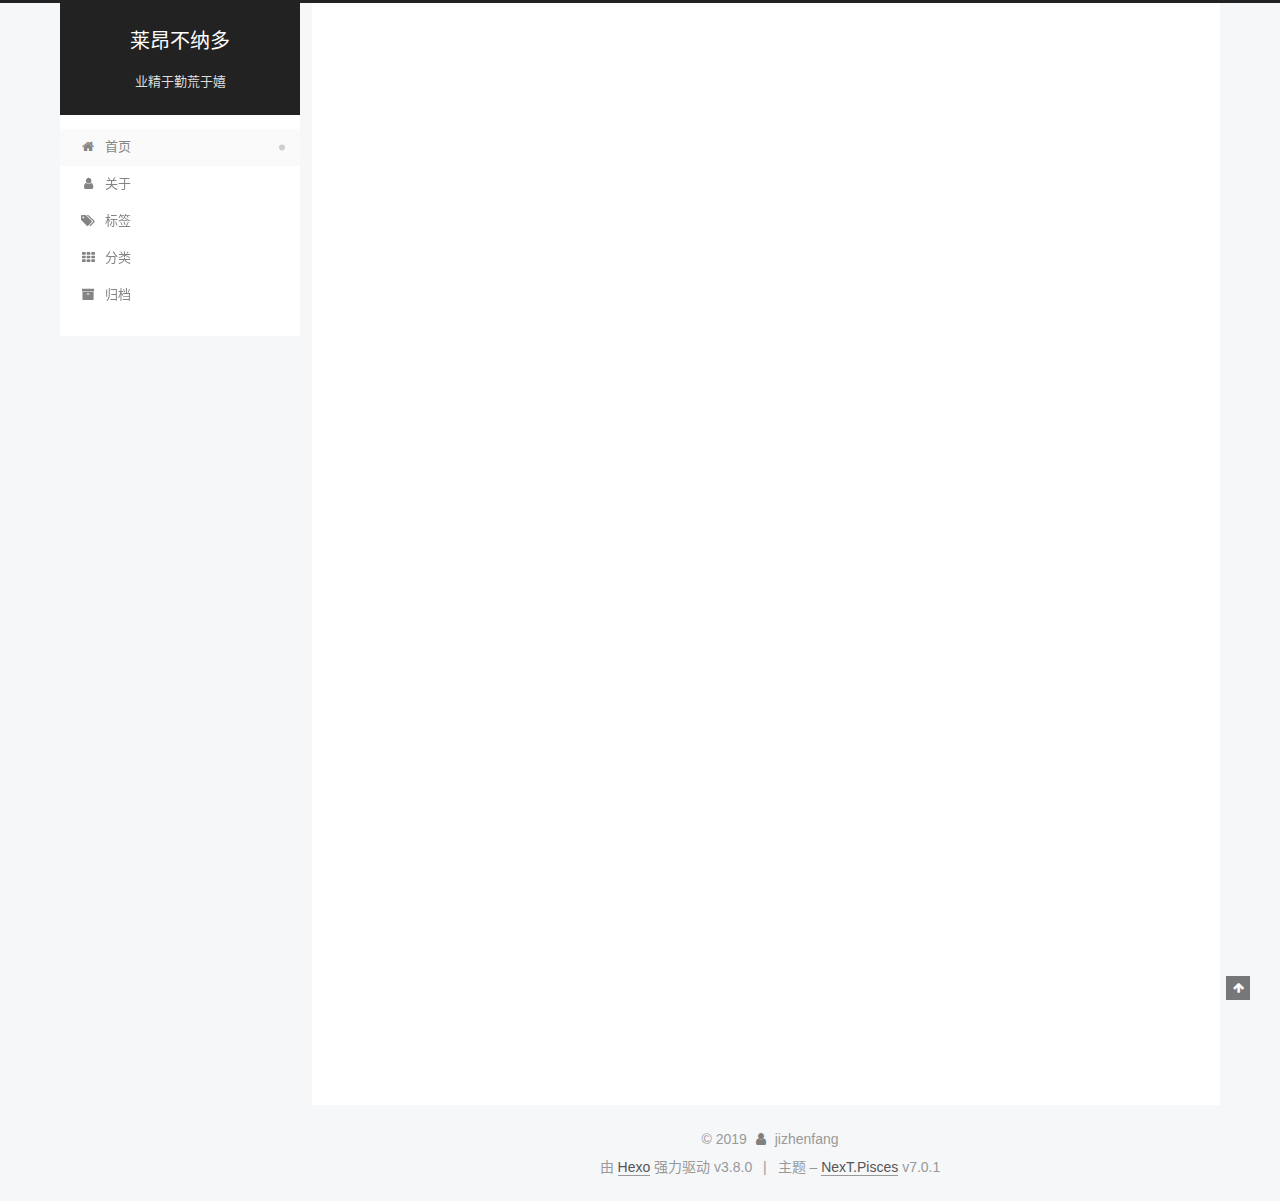
==== commit 01471390: "hexo deploy" ====
--- a/index.html
+++ b/index.html
@@ -14,7 +14,7 @@
   
 
 
-<html class="theme-next muse use-motion" lang>
+<html class="theme-next pisces use-motion" lang="zh-CN">
 <head><meta name="generator" content="Hexo 3.8.0">
   <meta charset="UTF-8">
 <meta http-equiv="X-UA-Compatible" content="IE=edge">
@@ -70,7 +70,7 @@
   var NexT = window.NexT || {};
   var CONFIG = {
     root: '/',
-    scheme: 'Muse',
+    scheme: 'Pisces',
     version: '7.0.1',
     sidebar: {"position":"left","display":"post","offset":12,"onmobile":false,"dimmer":false},
     back2top: true,
@@ -100,7 +100,7 @@
 <meta property="og:title" content="莱昂不纳多">
 <meta property="og:url" content="http://jizhenfang.cn/index.html">
 <meta property="og:site_name" content="莱昂不纳多">
-<meta property="og:locale" content="default">
+<meta property="og:locale" content="zh-CN">
 <meta name="twitter:card" content="summary">
 <meta name="twitter:title" content="莱昂不纳多">
 
@@ -163,7 +163,7 @@
 
 </head>
 
-<body itemscope itemtype="http://schema.org/WebPage" lang="default">
+<body itemscope itemtype="http://schema.org/WebPage" lang="zh-CN">
 
   
   
@@ -187,11 +187,15 @@
       </a>
     </div>
     
+      
+        <p class="site-subtitle">业精于勤荒于嬉</p>
+      
+    
     
   </div>
 
   <div class="site-nav-toggle">
-    <button aria-label="Toggle navigation bar">
+    <button aria-label="切换导航栏">
       <span class="btn-bar"></span>
       <span class="btn-bar"></span>
       <span class="btn-bar"></span>
@@ -219,13 +223,64 @@
 
     
 
-    <a href="/" rel="section"><i class="menu-item-icon fa fa-fw fa-home"></i> <br>Home</a>
+    <a href="/" rel="section"><i class="menu-item-icon fa fa-fw fa-home"></i> <br>首页</a>
 
   </li>
         
         
         
           
+          <li class="menu-item menu-item-about">
+
+    
+    
+    
+      
+    
+
+    
+
+    <a href="/about/" rel="section"><i class="menu-item-icon fa fa-fw fa-user"></i> <br>关于</a>
+
+  </li>
+        
+        
+        
+          
+          <li class="menu-item menu-item-tags">
+
+    
+    
+    
+      
+    
+
+    
+
+    <a href="/tags/" rel="section"><i class="menu-item-icon fa fa-fw fa-tags"></i> <br>标签</a>
+
+  </li>
+        
+        
+        
+          
+          <li class="menu-item menu-item-categories">
+
+    
+    
+    
+      
+    
+
+    
+
+    <a href="/categories/" rel="section"><i class="menu-item-icon fa fa-fw fa-th"></i> <br>分类</a>
+
+  </li>
+        
+        
+        
+          
           <li class="menu-item menu-item-archives">
 
     
@@ -236,7 +291,7 @@
 
     
 
-    <a href="/archives/" rel="section"><i class="menu-item-icon fa fa-fw fa-archive"></i> <br>Archives</a>
+    <a href="/archives/" rel="section"><i class="menu-item-icon fa fa-fw fa-archive"></i> <br>归档</a>
 
   </li>
 
@@ -244,9 +299,6 @@
       
     </ul>
   
-
-  
-    
 
   
 
@@ -268,6 +320,9 @@
     <main id="main" class="main">
       <div class="main-inner">
         <div class="content-wrap">
+          
+            
+
           
           <div id="content" class="content">
             
@@ -326,19 +381,37 @@
                 <i class="fa fa-calendar-o"></i>
               </span>
               
-                <span class="post-meta-item-text">Posted on</span>
-              
-
-              
-                
-              
-
-              <time title="Created: 2019-03-31 15:04:22" itemprop="dateCreated datePublished" datetime="2019-03-31T15:04:22+08:00">2019-03-31</time>
+                <span class="post-meta-item-text">发表于</span>
+              
+
+              
+                
+              
+
+              <time title="创建时间：2019-03-31 17:56:46" itemprop="dateCreated datePublished" datetime="2019-03-31T17:56:46+08:00">2019-03-31</time>
             
 
             
           </span>
 
+          
+            <span class="post-category">
+            
+              <span class="post-meta-divider">|</span>
+            
+              <span class="post-meta-item-icon">
+                <i class="fa fa-folder-o"></i>
+              </span>
+              
+                <span class="post-meta-item-text">分类于</span>
+              
+              
+                <span itemprop="about" itemscope itemtype="http://schema.org/Thing"><a href="/categories/Hexo/" itemprop="url" rel="index"><span itemprop="name">Hexo</span></a></span>
+
+                
+                
+              
+            </span>
           
 
           
@@ -463,13 +536,49 @@
                   <a href="/archives/">
                 
                     <span class="site-state-item-count">1</span>
-                    <span class="site-state-item-name">posts</span>
+                    <span class="site-state-item-name">日志</span>
                   </a>
                 </div>
               
 
               
-
+                
+                
+                <div class="site-state-item site-state-categories">
+                  
+                    
+                      <a href="/categories/">
+                    
+                  
+                    
+                    
+                      
+                    
+                    <span class="site-state-item-count">1</span>
+                    <span class="site-state-item-name">分类</span>
+                  </a>
+                </div>
+              
+
+              
+                
+                
+                <div class="site-state-item site-state-tags">
+                  
+                    
+                      <a href="/tags/">
+                    
+                  
+                    
+                    
+                      
+                    
+                      
+                    
+                    <span class="site-state-item-count">2</span>
+                    <span class="site-state-item-name">标签</span>
+                  </a>
+                </div>
               
             </nav>
           
@@ -485,6 +594,32 @@
 
           
 
+          
+            <div class="links-of-author motion-element">
+              
+                <span class="links-of-author-item">
+                  
+                  
+                    
+                  
+                  
+                    
+                  
+                  <a href="https://github.com/jizhenfang/jizhenfang.github.io" title="GitHub &rarr; https://github.com/jizhenfang/jizhenfang.github.io" rel="noopener" target="_blank"><i class="fa fa-fw fa-github"></i>GitHub</a>
+                </span>
+              
+                <span class="links-of-author-item">
+                  
+                  
+                    
+                  
+                  
+                    
+                  
+                  <a href="https://weibo.com/fangcraft" title="Weibo &rarr; https://weibo.com/fangcraft" rel="noopener" target="_blank"><i class="fa fa-fw fa-weibo"></i>Weibo</a>
+                </span>
+              
+            </div>
           
 
           
@@ -527,7 +662,7 @@
 </div>
 
 
-  <div class="powered-by">Powered by <a href="https://hexo.io" class="theme-link" rel="noopener" target="_blank">Hexo</a> v3.8.0</div>
+  <div class="powered-by">由 <a href="https://hexo.io" class="theme-link" rel="noopener" target="_blank">Hexo</a> 强力驱动 v3.8.0</div>
 
 
 
@@ -535,7 +670,7 @@
 
 
 
-  <div class="theme-info">Theme – <a href="https://theme-next.org" class="theme-link" rel="noopener" target="_blank">NexT.Muse</a> v7.0.1</div>
+  <div class="theme-info">主题 – <a href="https://theme-next.org" class="theme-link" rel="noopener" target="_blank">NexT.Pisces</a> v7.0.1</div>
 
 
 
@@ -623,7 +758,9 @@
   
 
 
-  <script src="/js/src/schemes/muse.js?v=7.0.1"></script>
+  <script src="/js/src/affix.js?v=7.0.1"></script>
+
+  <script src="/js/src/schemes/pisces.js?v=7.0.1"></script>
 
 
 
--- a/css/main.css
+++ b/css/main.css
@@ -157,7 +157,7 @@
   font-size: 14px;
   line-height: 2;
   color: #555;
-  background: #fff;
+  background: #f5f7f9;
 }
 @media (max-width: 991px) {
   body {
@@ -445,30 +445,30 @@
 .header-inner {
   margin: 0 auto;
   padding: 100px 0 70px;
-  width: 700px;
+  width: calc(100% - 20px);
 }
 @media (min-width: 1200px) {
   .container .header-inner {
-    width: 800px;
+    width: 1160px;
   }
 }
 @media (min-width: 1600px) {
   .container .header-inner {
-    width: 900px;
+    width: 73%;
   }
 }
 .main-inner {
   margin: 0 auto;
-  width: 700px;
+  width: calc(100% - 20px);
 }
 @media (min-width: 1200px) {
   .container .main-inner {
-    width: 800px;
+    width: 1160px;
   }
 }
 @media (min-width: 1600px) {
   .container .main-inner {
-    width: 900px;
+    width: 73%;
   }
 }
 .footer {
@@ -477,16 +477,16 @@
 .footer-inner {
   box-sizing: border-box;
   margin: 0px auto;
-  width: 700px;
+  width: calc(100% - 20px);
 }
 @media (min-width: 1200px) {
   .container .footer-inner {
-    width: 800px;
+    width: 1160px;
   }
 }
 @media (min-width: 1600px) {
   .container .footer-inner {
-    width: 900px;
+    width: 73%;
   }
 }
 pre,
@@ -944,11 +944,11 @@
   display: inline-block;
   padding: 0 20px;
   font-size: 14px;
-  color: #fff;
-  background: #222;
-  border: 2px solid #222;
+  color: #555;
+  background: #fff;
+  border: 2px solid #555;
   text-decoration: none;
-  border-radius: 0;
+  border-radius: 2px;
   transition-property: background-color;
   transition-duration: 0.2s;
   transition-timing-function: ease-in-out;
@@ -957,8 +957,8 @@
 }
 .btn:hover {
   border-color: #222;
-  color: #222;
-  background: #fff;
+  color: #fff;
+  background: #222;
 }
 .btn +.btn {
   margin: 0 0 8px 8px;
@@ -1063,7 +1063,7 @@
   width: 24px;
   background: #222;
   font-size: 12px;
-  opacity: 1;
+  opacity: 0.6;
   color: #fff;
   cursor: pointer;
   text-align: center;
@@ -1073,10 +1073,10 @@
   transition-delay: 0s;
 }
 .back-to-top.back-to-top-on {
-  bottom: 19px;
+  bottom: 30px;
 }
 .back-to-top:hover {
-  color: #87daff;
+  color: #fc6423;
 }
 .header {
   background: transparent;
@@ -1125,7 +1125,7 @@
 .site-subtitle {
   margin-top: 10px;
   font-size: 13px;
-  color: #999;
+  color: #ddd;
 }
 .use-motion .brand {
   opacity: 0;
@@ -1699,7 +1699,7 @@
   cursor: pointer;
 }
 .sidebar-toggle:hover .sidebar-toggle-line {
-  background: #87daff;
+  background: #fc6423;
 }
 @media (max-width: 991px) {
   .sidebar-toggle {
@@ -1722,21 +1722,21 @@
   display: block;
   margin: 0 auto;
   padding: 2px;
-  max-width: 96px;
+  max-width: 120px;
   height: auto;
-  border: 2px solid #333;
+  border: 1px solid #eee;
   opacity: 1;
 }
 .site-author-name {
-  margin: 5px 0 0;
+  margin: 0;
   text-align: center;
-  color: #f5f5f5;
-  font-weight: normal;
+  color: #222;
+  font-weight: 600;
 }
 .site-description {
-  margin-top: 5px;
+  margin-top: 0;
   text-align: center;
-  font-size: 14px;
+  font-size: 13px;
   color: #999;
 }
 .links-of-author {
@@ -1760,7 +1760,7 @@
   width: 4px;
   height: 4px;
   border-radius: 50%;
-  background: #fff20f;
+  background: #a663ff;
 }
 .feed-link,
 .chat {
@@ -1826,7 +1826,7 @@
   color: #555;
 }
 .sidebar-nav li:hover {
-  color: #f5f5f5;
+  color: #fc6423;
 }
 .page-post-detail .sidebar-nav-toc {
   padding: 0 5px;
@@ -1835,11 +1835,11 @@
   margin-left: 10px;
 }
 .sidebar-nav .sidebar-nav-active {
-  color: #87daff;
-  border-bottom-color: #87daff;
+  color: #fc6423;
+  border-bottom-color: #fc6423;
 }
 .sidebar-nav .sidebar-nav-active:hover {
-  color: #87daff;
+  color: #fc6423;
 }
 .sidebar-panel {
   display: none;
@@ -1858,7 +1858,7 @@
 }
 .site-state-item {
   padding: 0 15px;
-  border-left: 1px solid #333;
+  border-left: 1px solid #eee;
 }
 .site-state-item:first-child {
   border-left: none;
@@ -1871,11 +1871,11 @@
   text-align: center;
   color: inherit;
   font-weight: 600;
-  font-size: 18px;
+  font-size: 16px;
 }
 .site-state-item-name {
   font-size: 13px;
-  color: inherit;
+  color: #999;
 }
 .post-toc-empty {
   font-size: 14px;
@@ -1902,12 +1902,12 @@
   transition-timing-function: ease-in-out;
   transition-delay: 0s;
   transition-property: all;
-  color: #999;
-  border-bottom-color: #555;
+  color: #666;
+  border-bottom-color: #ccc;
 }
 .post-toc ol a:hover {
-  color: #ccc;
-  border-bottom-color: #ccc;
+  color: #000;
+  border-bottom-color: #000;
 }
 .post-toc .nav-item {
   overflow: hidden;
@@ -1928,14 +1928,14 @@
   display: block;
 }
 .post-toc .nav .active > a {
-  color: #87daff;
-  border-bottom-color: #87daff;
+  color: #fc6423;
+  border-bottom-color: #fc6423;
 }
 .post-toc .nav .active-current > a {
-  color: #87daff;
+  color: #fc6423;
 }
 .post-toc .nav .active-current > a:hover {
-  color: #87daff;
+  color: #fc6423;
 }
 .footer {
   font-size: 14px;
@@ -2318,7 +2318,7 @@
   }
 }
 .page-post-detail .sidebar-toggle-line {
-  background: #87daff;
+  background: #fc6423;
 }
 .page-post-detail .comments {
   overflow: hidden;
@@ -2351,121 +2351,424 @@
 .tag-cloud a:hover {
   color: #222 !important;
 }
+.header {
+  position: relative;
+  margin: 0 auto;
+  width: calc(100% - 20px);
+}
+@media (min-width: 1200px) {
+  .header {
+    width: 1160px;
+  }
+}
+@media (min-width: 1600px) {
+  .header {
+    width: 73%;
+  }
+}
+@media (max-width: 991px) {
+  .header {
+    width: auto;
+  }
+}
+.header-inner {
+  position: absolute;
+  top: 0;
+  overflow: hidden;
+  padding: 0;
+  width: 240px;
+  background: #fff;
+  box-shadow: initial;
+  border-radius: initial;
+}
+@media (min-width: 1200px) {
+  .container .header-inner {
+    width: 240px;
+  }
+}
+@media (max-width: 991px) {
+  .header-inner {
+    position: relative;
+    width: auto;
+    border-radius: initial;
+  }
+}
+.main:before,
+.main:after {
+  content: " ";
+  display: table;
+}
+.main:after {
+  clear: both;
+}
+@media (max-width: 991px) {
+  .container .main-inner {
+    width: auto;
+  }
+}
+.content-wrap {
+  float: right;
+  box-sizing: border-box;
+  padding: 40px;
+  width: calc(100% - 252px);
+  background: #fff;
+  min-height: 700px;
+  box-shadow: initial;
+  border-radius: initial;
+}
+@media (min-width: 768px) and (max-width: 991px) {
+  .content-wrap {
+    width: 100%;
+    padding: 20px;
+    border-radius: initial;
+  }
+}
 @media (max-width: 767px) {
-  .header-inner,
-  .container .main-inner,
+  .content-wrap {
+    width: 100%;
+    padding: 20px;
+    min-height: auto;
+    border-radius: initial;
+  }
+}
+.sidebar {
+  position: static;
+  float: left;
+  margin-left: -100%;
+  width: 240px;
+  background: #f5f7f9;
+  box-shadow: none;
+}
+@media (max-width: 991px) {
+  .sidebar {
+    display: none;
+  }
+}
+.sidebar-toggle {
+  display: none;
+}
+.footer-inner {
+  padding-left: 260px;
+}
+@media (max-width: 991px) {
   .footer-inner {
     width: auto;
-  }
-}
-embed {
-  display: block;
-  margin: 0px auto 25px auto;
-}
-.custom-logo .site-meta-headline {
-  text-align: center;
-}
-.custom-logo .brand {
+    padding-left: 0 !important;
+    padding-right: 0 !important;
+  }
+}
+.sidebar-position-right .header-inner {
+  right: 0;
+}
+.sidebar-position-right .content-wrap {
+  float: left;
+}
+.sidebar-position-right .sidebar {
+  float: right;
+}
+.sidebar-position-right .footer-inner {
+  padding-left: 0;
+  padding-right: 260px;
+}
+.site-brand-wrapper {
+  position: relative;
+}
+.site-meta {
+  padding: 20px 0;
+  color: #fff;
+  background: #222;
+}
+@media (max-width: 991px) {
+  .site-meta {
+    box-shadow: 0 0 16px rgba(0,0,0,0.5);
+  }
+}
+.brand {
+  padding: 0;
   background: none;
 }
-.custom-logo .site-title {
-  margin: 10px auto 0;
-  font-size: 24px;
-  color: #222;
-}
-.custom-logo .site-title a {
-  border: none;
+.brand:hover {
+  color: #fff;
+}
+.site-subtitle {
+  margin: 10px 10px 0;
+  font-weight: initial;
 }
 .custom-logo-image {
-  margin: 0 auto;
-  padding: 5px;
-  max-width: 150px;
-  background: #fff;
-}
-@media (max-width: 767px) {
+  margin-top: 20px;
+}
+@media (max-width: 991px) {
+  .custom-logo-image {
+    display: none;
+  }
+}
+.site-search form {
+  display: none;
+}
+.site-nav {
+  border-top: none;
+}
+@media (min-width: 768px) and (max-width: 991px) {
   .site-nav {
-    position: absolute;
-    left: 0;
-    top: 52px;
-    margin: 0;
-    width: 100%;
-    padding: 0;
-    background: #fff;
-    border-bottom: 1px solid #ddd;
-    z-index: 1030;
-  }
-}
-@media (max-width: 767px) {
-  .menu {
-    text-align: left;
+    display: none !important;
+  }
+}
+@media (min-width: 768px) and (max-width: 991px) {
+  .site-nav-on {
+    display: block !important;
   }
 }
 .menu-item-active a,
 .menu .menu-item a:hover,
 .menu .menu-item span.exturl:hover {
-  border-bottom-color: #222 !important;
-  color: #222;
-}
-@media (max-width: 767px) {
-  .menu-item-active a,
-  .menu .menu-item a:hover,
-  .menu .menu-item span.exturl:hover {
-    border-bottom: 1px dotted #ddd !important;
-  }
-}
-@media (max-width: 767px) {
-  .menu .menu-item {
-    display: block;
-    margin: 0 10px;
-    vertical-align: top;
-  }
-}
-.menu .menu-item .badge {
-  display: inline-block;
-  padding: 1px 4px;
-  margin-left: 5px;
-  font-weight: 700;
-  line-height: 1;
-  text-align: center;
-  white-space: nowrap;
-  background-color: #eee;
-}
-@media (max-width: 767px) {
-  .menu .menu-item .badge {
-    float: right;
-    margin: 0.35em 0 0 0;
-  }
-}
-@media (max-width: 767px) {
-  .menu .menu-item br {
-    display: none;
-  }
-}
-@media (max-width: 767px) {
-  .menu .menu-item a,
-  .menu .menu-item span.exturl {
-    padding: 5px 10px;
-  }
+  background: #f9f9f9;
+  border-bottom-color: #fff;
+}
+.menu-item-active a:after,
+.menu .menu-item a:hover:after,
+.menu .menu-item span.exturl:hover:after {
+  content: " ";
+  position: absolute;
+  top: 50%;
+  margin-top: -3px;
+  right: 15px;
+  width: 6px;
+  height: 6px;
+  background-color: #bbb;
+  border-radius: 50%;
+}
+.menu .menu-item {
+  display: block;
+  margin: 0;
+}
+.menu .menu-item a,
+.menu .menu-item span.exturl {
+  position: relative;
+  box-sizing: border-box;
+  padding: 5px 20px;
+  text-align: left;
+  line-height: inherit;
+  transition-property: background-color;
+  transition-duration: 0.2s;
+  transition-timing-function: ease-in-out;
+  transition-delay: 0s;
 }
 @media (hover: none) {
   .menu .menu-item a:hover,
   .menu .menu-item span.exturl:hover {
-    border-bottom-color: transparent !important;
-  }
+    background: none;
+  }
+}
+.menu .menu-item .badge {
+  display: inline-block;
+  padding: 2px 5px;
+  font-weight: 700;
+  line-height: 1;
+  color: #fff;
+  text-align: center;
+  white-space: nowrap;
+  vertical-align: middle;
+  background-color: #ccc;
+  border-radius: 10px;
+  float: right;
+  margin: 0.35em 0 0 0;
+  text-shadow: 1px 1px 0px rgba(0,0,0,0.1);
+}
+.menu .menu-item br {
+  display: none;
+}
+.btn-bar {
+  background-color: #fff;
+}
+.site-nav-toggle {
+  left: 20px;
+  top: 50%;
+  transform: translateY(-50%);
 }
 @media (min-width: 768px) and (max-width: 991px) {
-  .menu .menu-item .fa {
-    width: 100%;
-  }
-}
-@media (min-width: 992px) {
-  .menu .menu-item .fa {
-    width: 100%;
-  }
-}
-.site-search form {
+  .site-nav-toggle {
+    display: block;
+  }
+}
+.sub-menu {
+  margin: 0;
+  padding: 6px 0;
+  background: #fff !important;
+  border-bottom: 1px solid #ddd;
+}
+.sub-menu .menu-item {
+  display: inline-block !important;
+}
+.sub-menu .menu-item a,
+.sub-menu .menu-item span.exturl {
+  padding: initial !important;
+  margin: 5px 10px;
+}
+.sub-menu .menu-item a:hover,
+.sub-menu .menu-item span.exturl:hover {
+  background: initial !important;
+  color: #fc6423;
+}
+.sub-menu .menu-item-active a {
+  background: #fff !important;
+  color: #fc6423;
+  border-bottom-color: #fc6423;
+}
+.sub-menu .menu-item-active a:hover {
+  background: #fff !important;
+  border-bottom-color: #fc6423;
+}
+.sub-menu .menu-item-active a:after {
+  content: initial;
+}
+.use-motion .sidebar .motion-element {
+  opacity: 1;
+}
+.sidebar {
+  right: auto;
+  bottom: auto;
+  -webkit-transform: none;
+}
+.sidebar a,
+.sidebar span.exturl {
+  color: #555;
+}
+.sidebar a:hover,
+.sidebar span.exturl:hover {
+  color: #222;
+  border-bottom-color: #222;
+}
+.sidebar-inner {
+  box-sizing: border-box;
+  width: 240px;
+  color: #555;
+  background: #fff;
+  box-shadow: initial;
+  border-radius: initial;
+  opacity: 0;
+}
+.sidebar-inner.affix {
+  position: fixed;
+  top: 12px;
+}
+.sidebar-inner.affix-bottom {
+  position: absolute;
+}
+.site-overview {
+  text-align: left;
+}
+.site-author:before,
+.site-author:after {
+  content: " ";
+  display: table;
+}
+.site-author:after {
+  clear: both;
+}
+.site-state-item {
+  padding: 0 10px;
+}
+.feed-link,
+.chat {
+  border-top: 1px dotted #ccc;
+  border-bottom: 1px dotted #ccc;
+  text-align: center;
+}
+.feed-link a,
+.chat a {
+  display: block;
+  color: #fc6423;
+  border: none !important;
+}
+.feed-link a:hover,
+.chat a:hover {
+  background: none;
+  color: #e34603;
+}
+.feed-link a:hover i,
+.chat a:hover i {
+  color: #e34603;
+}
+.links-of-author {
+  display: flex;
+  flex-wrap: wrap;
+  justify-content: center;
+}
+.links-of-author span.exturl {
+  font-size: 13px;
+}
+.links-of-author-item {
+  margin: 5px 0 0;
+  width: 50%;
+}
+.links-of-author-item a,
+.links-of-author-item span.exturl {
+  max-width: 216px;
+  box-sizing: border-box;
+  display: inline-block;
+  margin-right: 0;
+  margin-bottom: 0;
+  padding: 0 5px;
+  overflow: hidden;
+  white-space: nowrap;
+  text-overflow: ellipsis;
+}
+.links-of-author-item a:before,
+.links-of-author-item span.exturl:before {
   display: none;
 }
+.links-of-author-item a,
+.links-of-author-item span.exturl {
+  border-bottom: none;
+  text-decoration: underline;
+}
+.links-of-author-item a,
+.links-of-author-item span.exturl {
+  display: block;
+  text-decoration: none;
+}
+.links-of-author-item a:hover,
+.links-of-author-item span.exturl:hover {
+  border-radius: 4px;
+  background: #eee;
+}
+.links-of-author-item .fa {
+  margin-right: 2px;
+  font-size: 16px;
+}
+.links-of-author-item .fa-globe {
+  font-size: 15px;
+}
+.links-of-blogroll {
+  text-align: center;
+  padding: 3px 0 0;
+}
+.links-of-blogroll-item {
+  padding: 0;
+}
+.links-of-blogroll-inline:before,
+.links-of-blogroll-inline:after {
+  content: " ";
+  display: table;
+}
+.links-of-blogroll-inline:after {
+  clear: both;
+}
 .links-of-blogroll-inline .links-of-blogroll-item {
-  display: inline-block;
-}
+  margin: 5px 0 0;
+  width: 50%;
+  display: inline-block;
+  width: unset;
+}
+.links-of-blogroll-inline .links-of-blogroll-item a,
+.links-of-blogroll-inline .links-of-blogroll-item span.exturl {
+  max-width: 216px;
+  box-sizing: border-box;
+  display: inline-block;
+  margin-right: 0;
+  margin-bottom: 0;
+  padding: 0 5px;
+  overflow: hidden;
+  white-space: nowrap;
+  text-overflow: ellipsis;
+}
